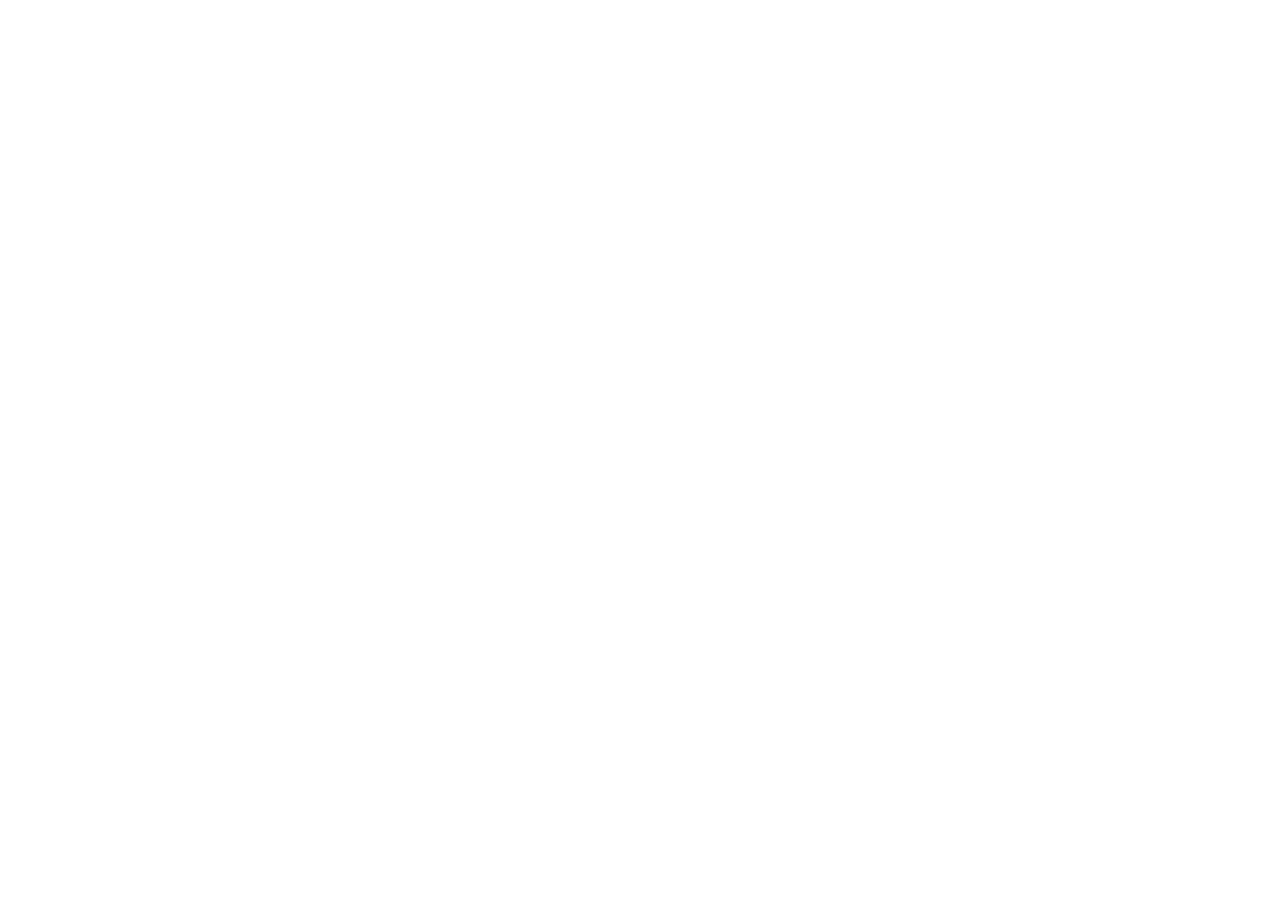
==== html/index.html @ f1a677b0 "Initial Commit" ====
<!doctype html>
<html>
<head>
    <meta charset="utf-8">
    <title>Saianna Style Studio</title>
    
    <link href="css/saianna-style-studio.css" type="text/css">
</head>
<body>
	<header>
    </header>
</body>
</html>
---- html/css/saianna-style-studio.css ----
@charset "utf-8";
/* 
	CSS Document for Saianna Style Studio
	by Aakash Bhatia <akash.bhatia1184@gmail.com>
	http://thebrauxelcode.com/
*/
/*-------------------------------------------------------------------------------------	
	0.	CSS Resets
	1.	Global Styles
	2.  Home Page Styles
-------------------------------------------------------------------------------------*/
/*-----------------------------------------------------------------------------------*/
/*	0.	CSS Resets
/*-----------------------------------------------------------------------------------*/
* {
  margin: 0px;
  padding: 0px;
}

article, aside, details, figcaption, figure, footer, header, hgroup, menu, nav, section {
  display: block;
}

/*-----------------------------------------------------------------------------------*/
/*	1.	Global Styles
/*-----------------------------------------------------------------------------------*/
/* Elements */
body {
	font-size: 15px;
	line-height: 1.3;
}

a {
	transition:all 0.4s ease-out 0s;
	color:inherit;
	text-decoration:none;
	outline:none !important;
}

button {
	cursor:pointer;
	transition:all 0.4s ease-out 0s;
}

img {
	max-width:100%;
}

p {
	margin-top:10px;
	margin-bottom:10px;
}
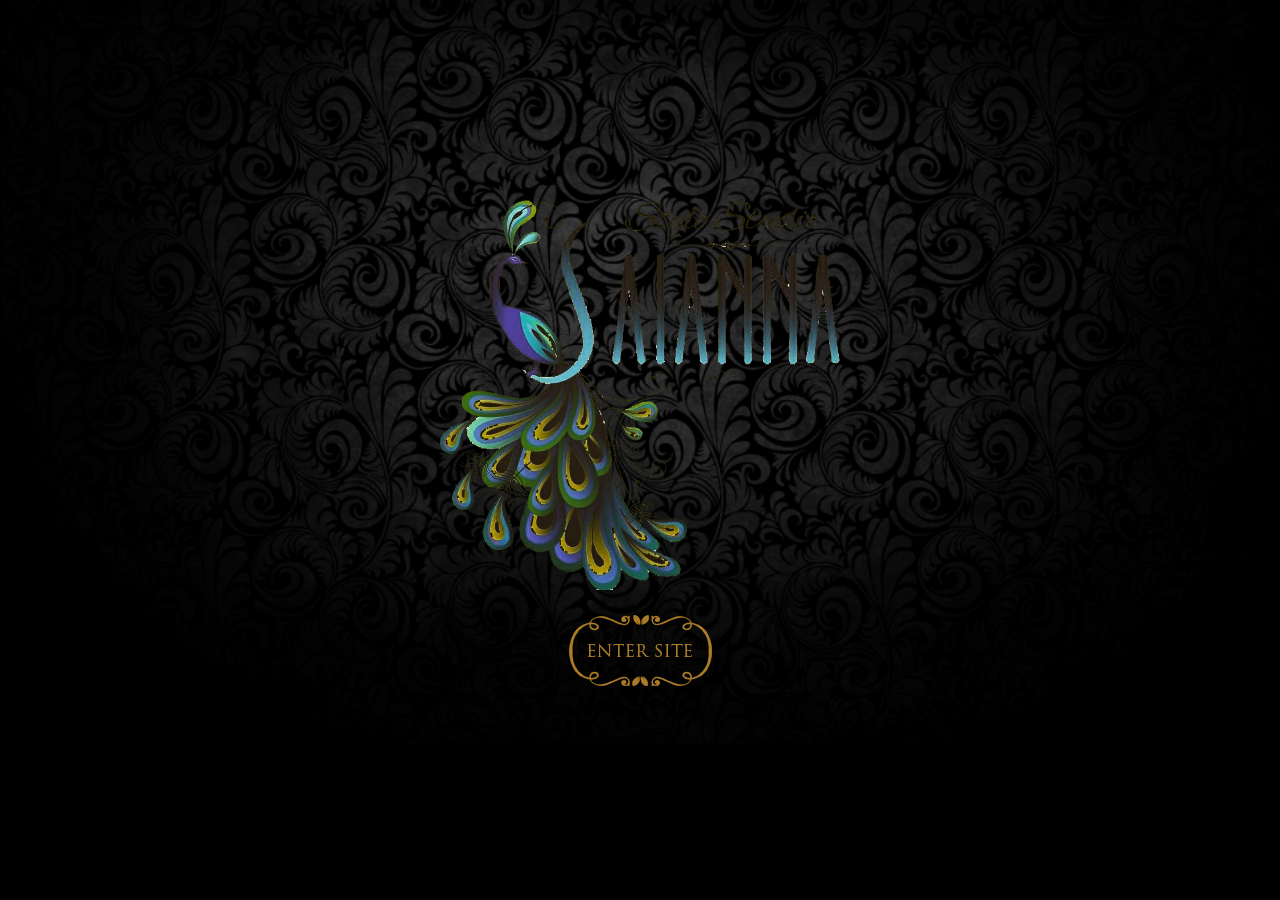
==== commit 8ee061c6: "Home Page" ====
--- a/html/index.html
+++ b/html/index.html
@@ -4,10 +4,15 @@
     <meta charset="utf-8">
     <title>Saianna Style Studio</title>
     
-    <link href="css/saianna-style-studio.css" type="text/css">
+    <link href="css/saianna-style-studio.css" type="text/css" rel="stylesheet">
 </head>
 <body>
-	<header>
-    </header>
+    <main id="landing" class="content">
+    	<div class="wrap">
+            <a href="home-page.html" id="logo"><img src="images/logo.png" alt="Saianna Style Studio" title="Saianna Style Studio" width="400"></a>
+            <a href="home-page.html"><img src="images/enter-site.png" alt="Enter Site" title="Enter Site"></a>
+        <!-- div.wrap ENDS -->
+		</div>
+    </main>
 </body>
 </html>
--- a/html/css/saianna-style-studio.css
+++ b/html/css/saianna-style-studio.css
@@ -28,6 +28,13 @@
 body {
 	font-size: 15px;
 	line-height: 1.3;
+	background-color:#000000;
+	background-image:url(../images/background.jpg);
+	background-repeat:no-repeat;
+	background-size:cover;
+	background-position:center center;
+	color:#fff;
+	font-family: 'Open Sans', sans-serif;
 }
 
 a {
@@ -49,4 +56,99 @@
 p {
 	margin-top:10px;
 	margin-bottom:10px;
+}
+
+/* Classes */
+.wrap {
+	margin:0 auto;
+	width:1200px;
+}
+
+.two-columns {
+	width:100%;
+	overflow:hidden;
+}
+	.two-columns .column {
+		width:50%;
+		float:left;
+	}
+	
+.three-columns {
+	width:100%;
+	overflow:hidden;
+}
+	.three-columns .column {
+		width:30%;
+		padding-left:1.5%;
+		padding-right:1.5%;
+		float:left;
+	}
+
+/* IDs */
+#logo {
+	display:block;
+	margin:20px auto;
+	text-align:center;
+}
+
+/* Header Styles */
+#main-menu {
+	list-style-type:none;
+	width:100%;
+	overflow:hidden;
+}
+	#main-menu li {
+		float:left;
+		width:14%;
+		padding-left:1%;
+		padding-right:1%;
+		text-align:center;
+	}
+		#main-menu li a {
+			display:block;
+			text-transform:uppercase;
+			line-height:2;
+		}
+			#main-menu li a:hover {
+				background-color:#A07831;
+			}
+		
+/* Footer Styles */
+footer {
+	padding-bottom:20px;
+}
+	footer h3 {
+		text-align:left;
+		border-bottom:1px solid #fff;
+		display:block;
+		line-height:2;
+	}
+	footer .column {
+	}
+	
+.footer-menu {
+	list-style-type:none;
+	text-align:left;
+	margin-top:10px;
+}
+/*-----------------------------------------------------------------------------------*/
+/*	2.	Landing Page Styles
+/*-----------------------------------------------------------------------------------*/
+#landing {
+	text-align:center;
+	margin-top:200px;
+}
+/*-----------------------------------------------------------------------------------*/
+/*	3.	Home Page Styles
+/*-----------------------------------------------------------------------------------*/
+#home {
+	padding-top:20px;
+	padding-bottom:30px;
+}
+
+.home-collections {
+	padding-top:20px;
+}
+.home-collections h3 {
+	display:none;
 }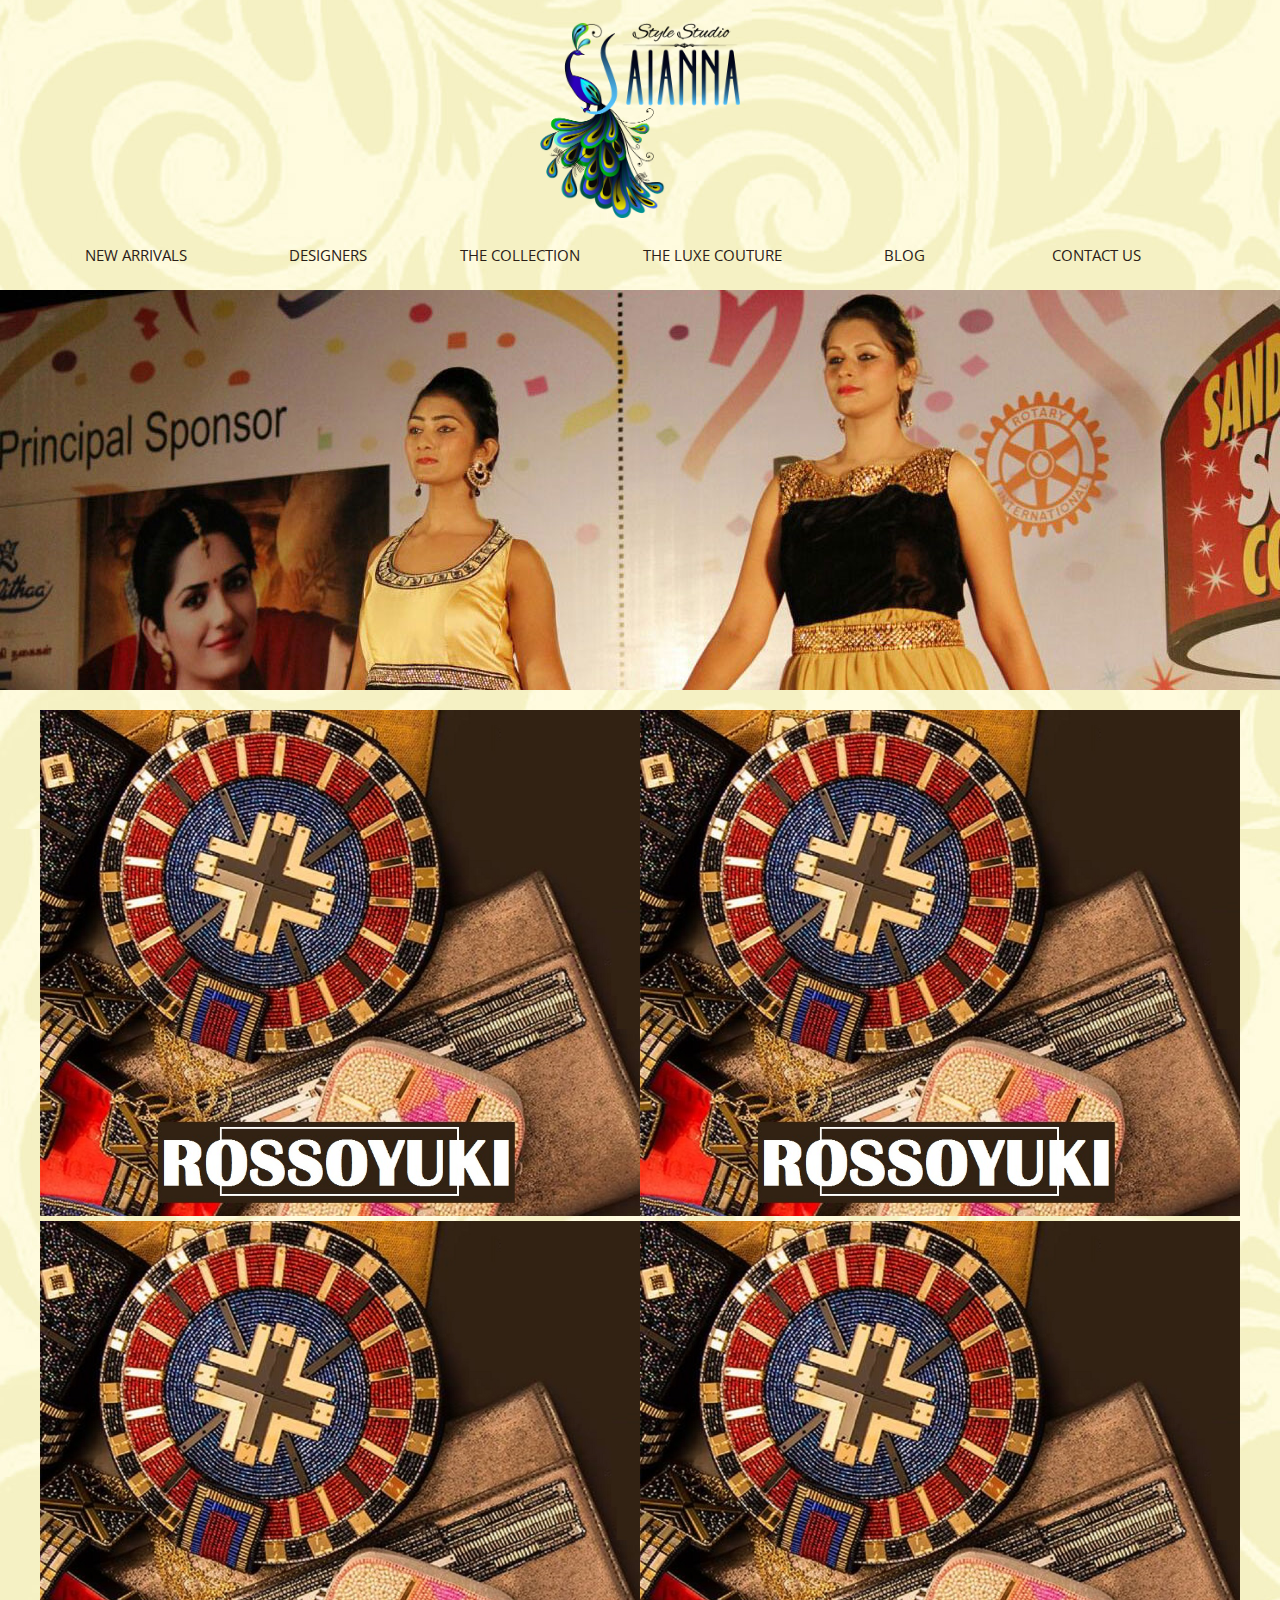
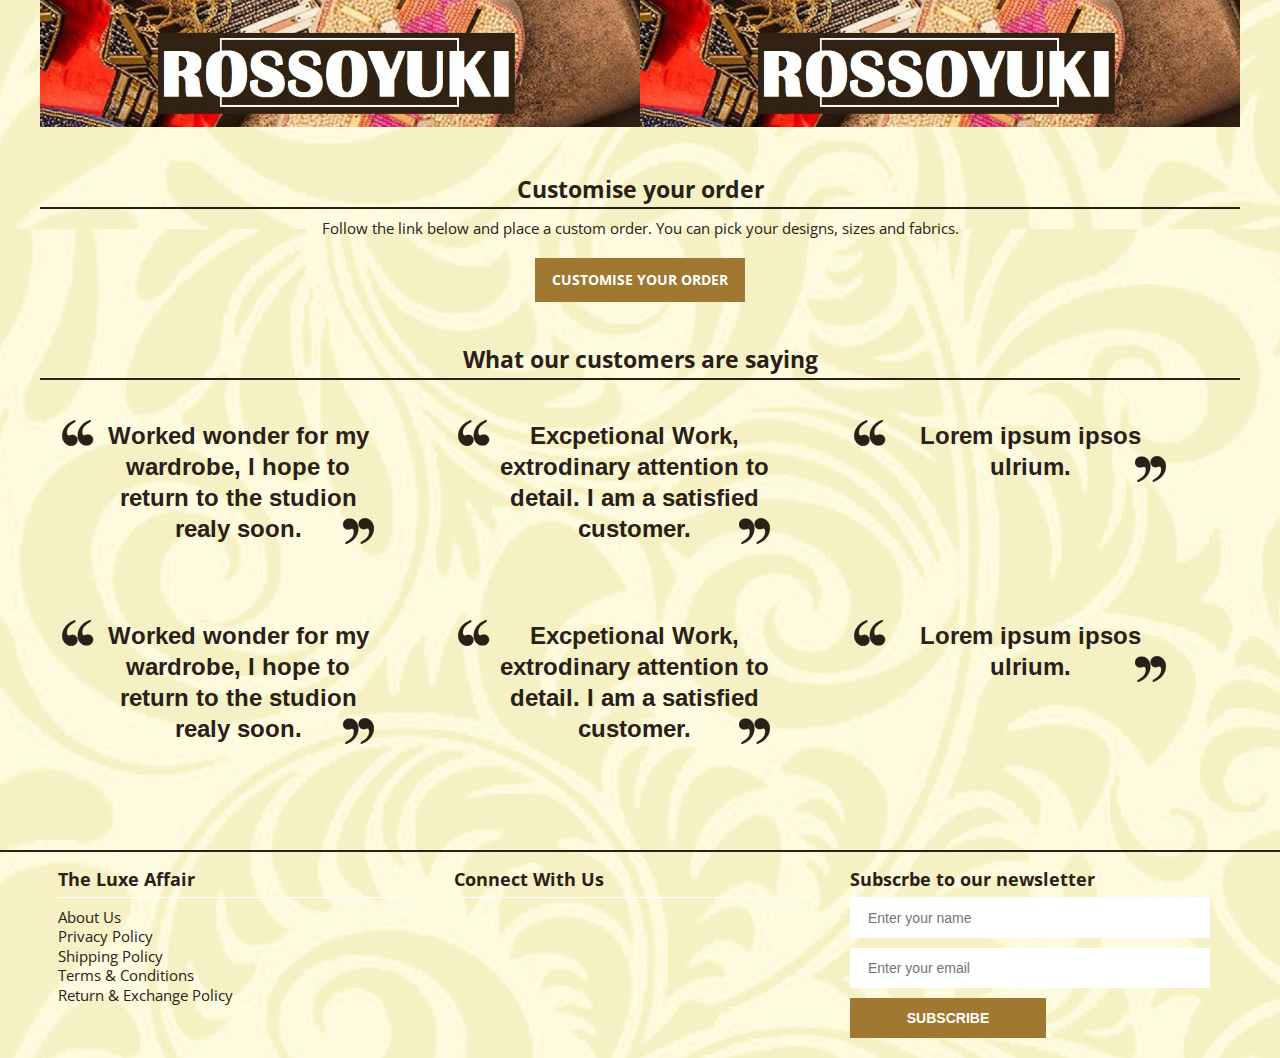
==== commit aa930215: "Home Page Interim" ====
--- a/html/index.html
+++ b/html/index.html
@@ -4,15 +4,168 @@
     <meta charset="utf-8">
     <title>Saianna Style Studio</title>
     
+    <link href="https://fonts.googleapis.com/css?family=Open+Sans:400,300,600,700" rel="stylesheet" type="text/css">
     <link href="css/saianna-style-studio.css" type="text/css" rel="stylesheet">
+    <link href='https://fonts.googleapis.com/css?family=Arimo:400,400italic,700,700italic' rel='stylesheet' type='text/css'>
+    
+    <script type="text/javascript" src="js/jquery.js"></script>
+    <script type="text/javascript" src="js/jquery-ui.js"></script>
+    <script type="text/javascript" src="js/responsiveslides.js"></script>
 </head>
 <body>
-    <main id="landing" class="content">
+	<header>
     	<div class="wrap">
-            <a href="home-page.html" id="logo"><img src="images/logo.png" alt="Saianna Style Studio" title="Saianna Style Studio" width="400"></a>
-            <a href="home-page.html"><img src="images/enter-site.png" alt="Enter Site" title="Enter Site"></a>
+        	<a href="#" id="logo">Saianna Style Studio</a>	
+
+            <nav>
+                <ul id="main-menu">
+                    <li><a href="products.html">New Arrivals</a></li>
+                    <li><a href="#">Designers</a></li>
+                    <li><a href="#">The Collection</a></li>
+                    <li><a href="#">The Luxe Couture</a></li>
+                    <li><a href="#">Blog</a></li>
+                    <li><a href="contact.html">Contact Us</a></li>
+                </ul>
+            </nav>
         <!-- div.wrap ENDS -->
 		</div>
+    </header>
+    <main id="home" class="content">
+        <ul id="slider" class="rslides">
+            <li><img src="images/filler/slider/1.jpg" alt="Banner" title="Banner"></li>
+            <li><img src="images/filler/slider/2.jpg" alt="Banner" title="Banner"></li>
+            <li><img src="images/filler/slider/3.jpg" alt="Banner" title="Banner"></li>
+            <li><img src="images/filler/slider/4.jpg" alt="Banner" title="Banner"></li>
+        <!-- div#slider ENDS -->
+        </ul>
+            
+        <section class="home-collections two-columns">
+        	<div class="wrap">
+                <article class="column">
+                    <h3>Collection 1</h3>
+                    <a href="#"><img src="images/filler/collection.jpg" alt="Collection" title="Collection"></a>
+                </article>
+    
+                <article class="column">
+                    <h3>Collection 1</h3>
+                    <a href="#"><img src="images/filler/collection.jpg" alt="Collection" title="Collection"></a>
+                </article>
+    
+                <article class="column">
+                    <h3>Collection 1</h3>
+                    <a href="#"><img src="images/filler/collection.jpg" alt="Collection" title="Collection"></a>
+                </article>
+    
+                <article class="column">
+                    <h3>Collection 1</h3>
+                    <a href="#"><img src="images/filler/collection.jpg" alt="Collection" title="Collection"></a>
+                </article>
+            <!-- div.wrap ENDS -->
+			</div>
+        <!-- section.home-collections ENDS -->
+        </section>
+        
+        <section class="customise">
+        	<div class="wrap">
+	        	<h2>Customise your order</h2>
+                <p>Follow the link below and place a custom order. You can pick your designs, sizes and fabrics.</p>
+                <a class="link-1" href="#">Customise Your Order</a>
+			</div>
+        <!-- section.customise ENDS -->
+        </section>
+
+        <section class="customers-say">
+        	<div class="wrap">
+	        	<h2>What our customers are saying</h2>
+                
+                <section class="testimonials three-columns">
+                	<article class="column">
+                    	<blockquote>
+                        	Worked wonder for my wardrobe, I hope to return to the studion realy soon.
+                            <span class="close">&nbsp;</span>
+                        </blockquote>
+                    </article>
+
+                	<article class="column">
+                    	<blockquote>
+                        	Excpetional Work, extrodinary attention to detail. I am a satisfied customer.
+                            <span class="close">&nbsp;</span>
+                        </blockquote>
+                    </article>
+
+                	<article class="column">
+                    	<blockquote>
+                        	Lorem ipsum ipsos ulrium.
+                            <span class="close">&nbsp;</span>
+                        </blockquote>
+                    </article>
+
+                	<article class="column">
+                    	<blockquote>
+                        	Worked wonder for my wardrobe, I hope to return to the studion realy soon.
+                            <span class="close">&nbsp;</span>
+                        </blockquote>
+                    </article>
+
+                	<article class="column">
+                    	<blockquote>
+                        	Excpetional Work, extrodinary attention to detail. I am a satisfied customer.
+                            <span class="close">&nbsp;</span>
+                        </blockquote>
+                    </article>
+
+                	<article class="column">
+                    	<blockquote>
+                        	Lorem ipsum ipsos ulrium.
+                            <span class="close">&nbsp;</span>
+                        </blockquote>
+                    </article>
+                <!-- section.testimonials ENDS -->
+                </section>
+			</div>
+        <!-- section.customers-say ENDS -->
+        </section>
     </main>
+    
+    <footer>
+    	<div class="wrap">
+            <div class="three-columns">
+                <div class="column">
+                    <h3>The Luxe Affair</h3>
+                
+                    <ul class="footer-menu">
+                        <li><a href="#">About Us</a></li>
+                        <li><a href="#">Privacy Policy</a></li>
+                        <li><a href="#">Shipping Policy</a></li>
+                        <li><a href="#">Terms &amp; Conditions</a></li>
+                        <li><a href="#">Return &amp; Exchange Policy</a></li>
+                    </ul>
+                <!-- div.column ENDS -->
+                </div>
+    
+                <div class="column">
+                    <h3>Connect With Us</h3>
+                    
+                    <div class="social-icons">
+                    </div>
+                <!-- div.column ENDS -->
+                </div>
+    
+                <div class="column">
+                    <h3>Subscrbe to our newsletter</h3>
+
+                    <form action="" class="subscribe">
+                    	<input type="text" name="name" placeholder="Enter your name" required>
+                    	<input type="email" name="email" placeholder="Enter your email" required>
+                        <button type="submit">Subscribe</button>
+                    </form>
+                <!-- div.column ENDS -->
+                </div>
+            <!-- div.three-columns ENDS -->
+            </div>
+        <!-- div.wrap ENDS -->
+		</div>
+    </footer>
+    <script type="text/javascript" src="js/core.js"></script>
 </body>
-</html>
+</html>--- a/html/css/saianna-style-studio.css
+++ b/html/css/saianna-style-studio.css
@@ -28,13 +28,12 @@
 body {
 	font-size: 15px;
 	line-height: 1.3;
-	background-color:#000000;
+	background-color:#FFFBDE;
 	background-image:url(../images/background.jpg);
-	background-repeat:no-repeat;
-	background-size:cover;
+	background-repeat:repeat;
 	background-position:center center;
-	color:#fff;
 	font-family: 'Open Sans', sans-serif;
+	color:#2A2017;
 }
 
 a {
@@ -44,13 +43,29 @@
 	outline:none !important;
 }
 
-button {
-	cursor:pointer;
-	transition:all 0.4s ease-out 0s;
+input[type="text"], input[type="email"], textarea {
+	border:0px;
+	width:90%;
+	height:40px;
+	line-height:40px;
+	font-size:14px;
+	margin-bottom:10px;
+	padding-left:5%;
+	padding-right:5%;
+	-webkit-appearance:none;
+}
+
+textarea {
+	height:200px;
+	font-family:inherit;
+	-webkit-appearance:none;
+	line-height:1.5;
+	padding-top:10px;
 }
 
 img {
 	max-width:100%;
+	border:0px;
 }
 
 p {
@@ -58,12 +73,66 @@
 	margin-bottom:10px;
 }
 
+button, .link-1 {
+	background-color:#a07831;
+	border:0px;
+	text-transform:uppercase;
+	width:196px;
+	height:40px;
+	display:block;
+	font-size:14px;
+	color:#fff;
+	font-weight:bold;
+	border:2px solid #a07831;
+	padding-left:5px;
+	padding-right:5px;
+	cursor:pointer;
+	transition:all 0.4s ease-out 0s;
+	-webkit-appearance:none;
+}
+.link-1 {
+	line-height:40px;
+}	
+	.link-1:hover, button:hover {
+		background-color:transparent;
+		color:#a07831;
+	}
+	
+blockquote {
+	font-weight:bold;
+	font-family: 'Arimo', sans-serif;
+	font-size:24px;
+	background-image:url(../images/blockquote.png);
+	background-repeat:no-repeat;
+	background-position:left top;
+	padding-left:40px;
+	padding-right:40px;
+	position:relative;
+}
+	blockquote span.close {
+		background-image:url(../images/blockquote-close.png);
+		display:block;
+		position:absolute;
+		right:40px;
+		bottom:0px;
+		width:40px;
+		height:26px;
+		background-repeat:no-repeat;
+	}
 /* Classes */
 .wrap {
 	margin:0 auto;
 	width:1200px;
 }
 
+.clear {
+	clear:both;
+}
+
+.content {
+	padding-bottom:30px;
+}
+
 .two-columns {
 	width:100%;
 	overflow:hidden;
@@ -83,12 +152,31 @@
 		padding-right:1.5%;
 		float:left;
 	}
+	
+.four-columns {
+	overflow:hidden;
+	width:100%;
+}
+	.four-columns .column {
+		width:21%;
+		margin-left:1.5%;
+		margin-right:1.5%;
+		float:left;
+	}
 
 /* IDs */
 #logo {
 	display:block;
 	margin:20px auto;
 	text-align:center;
+	overflow:hidden;
+	text-indent:-1000px;
+	background-image:url(../images/saianna-style-studio.png);
+	background-repeat:no-repeat;
+	background-position:center center;
+	background-size:contain;
+	width:200px;
+	height:200px;
 }
 
 /* Header Styles */
@@ -111,11 +199,21 @@
 		}
 			#main-menu li a:hover {
 				background-color:#A07831;
+				color:#fff;
 			}
-		
+
+#slider {
+	margin-bottom:20px;
+	margin-top:20px;
+}
+	#slider img {
+		width:100%;
+	}
 /* Footer Styles */
 footer {
 	padding-bottom:20px;
+	padding-top:10px;
+	border-top:2px solid #2a2017;
 }
 	footer h3 {
 		text-align:left;
@@ -142,13 +240,156 @@
 /*	3.	Home Page Styles
 /*-----------------------------------------------------------------------------------*/
 #home {
-	padding-top:20px;
 	padding-bottom:30px;
 }
-
-.home-collections {
-	padding-top:20px;
-}
+	#home h2 {
+		border-bottom:2px solid #2A2017;
+		padding-bottom:3px;
+		padding-top:3px;
+	}
+
 .home-collections h3 {
 	display:none;
+}
+
+.customise {
+	text-align:center;
+	padding-top:40px;
+	padding-bottom:40px;
+}
+	.customise .link-1 {
+		margin:0px auto;
+		margin-top:20px;
+	}
+	
+.customers-say {
+	text-align:center;
+}
+	.customers-say .testimonials {
+		padding-top:40px;
+	}
+		.customers-say .three-columns .column {
+			min-height:200px;
+		}
+/*-----------------------------------------------------------------------------------*/
+/*	3.	Products Page Styles
+/*-----------------------------------------------------------------------------------*/
+aside {
+	width:20%;
+	margin-right:2%;
+	float:left;
+}
+
+.main-content {
+	width:78%;
+	float:left;
+}
+
+.products-grid .product {
+	border:3px solid #2a2017;
+	-webkit-border-radius:5px;
+	-moz-border-radius:5px;
+	border-radius:5px;
+	text-align:center;
+	position:relative;
+	margin-bottom:20px;
+	cursor:pointer;
+}
+	.products-grid .product p {
+		margin:0px;
+	}
+	.products-grid .product .details {
+		padding-top:5px;
+		padding-bottom:10px;
+		position:absolute;
+		bottom:0px;
+		text-align:center;
+		background:rgba(255,255,255,0.8);
+		width:100%;
+		display:none;
+	}
+
+/*-----------------------------------------------------------------------------------*/
+/*	4.	Product Details Page Styles
+/*-----------------------------------------------------------------------------------*/
+.product-image {
+	width:30%;
+	float:left;
+}
+
+.product-image .thumbnails {
+	list-style-type:none;
+	width:100%;
+	overflow:hidden;
+	margin-top:10px;
+}
+
+	.product-image .thumbnails li {
+		float:left;
+		width:20%;
+		margin-left:2.5%;
+		margin-right:2.5%;
+	}
+
+#product-details .details {
+	width:65%;
+	padding-left:5%;
+	float:left;
+}
+
+#product-details .details button {
+	float:left;
+	margin-left:20px;
+	margin-top:30px;
+}
+
+#product-details .details input[type="text"] {
+	width:120px;
+}
+/*-----------------------------------------------------------------------------------*/
+/*	3.	Contact Page Styles
+/*-----------------------------------------------------------------------------------*/
+#contact {
+	padding-top:20px;
+}
+
+.contact form {
+	width:300px;
+	margin:0 auto;
+}
+
+/*-----------------------------------------------------------------------------------*/
+/*	4.	Responsive Slider Styles
+/*-----------------------------------------------------------------------------------*/
+/*! http://responsiveslides.com v1.54 by @viljamis */
+.rslides {
+  position: relative;
+  list-style: none;
+  overflow: hidden;
+  width: 100%;
+  padding: 0;
+  margin: 0;
+}
+
+.rslides li {
+  -webkit-backface-visibility: hidden;
+  position: absolute;
+  display: none;
+  width: 100%;
+  left: 0;
+  top: 0;
+}
+
+.rslides li:first-child {
+  position: relative;
+  display: block;
+  float: left;
+}
+
+.rslides img {
+  display: block;
+  height: auto;
+  float: left;
+  width: 100%;
+  border: 0;
 }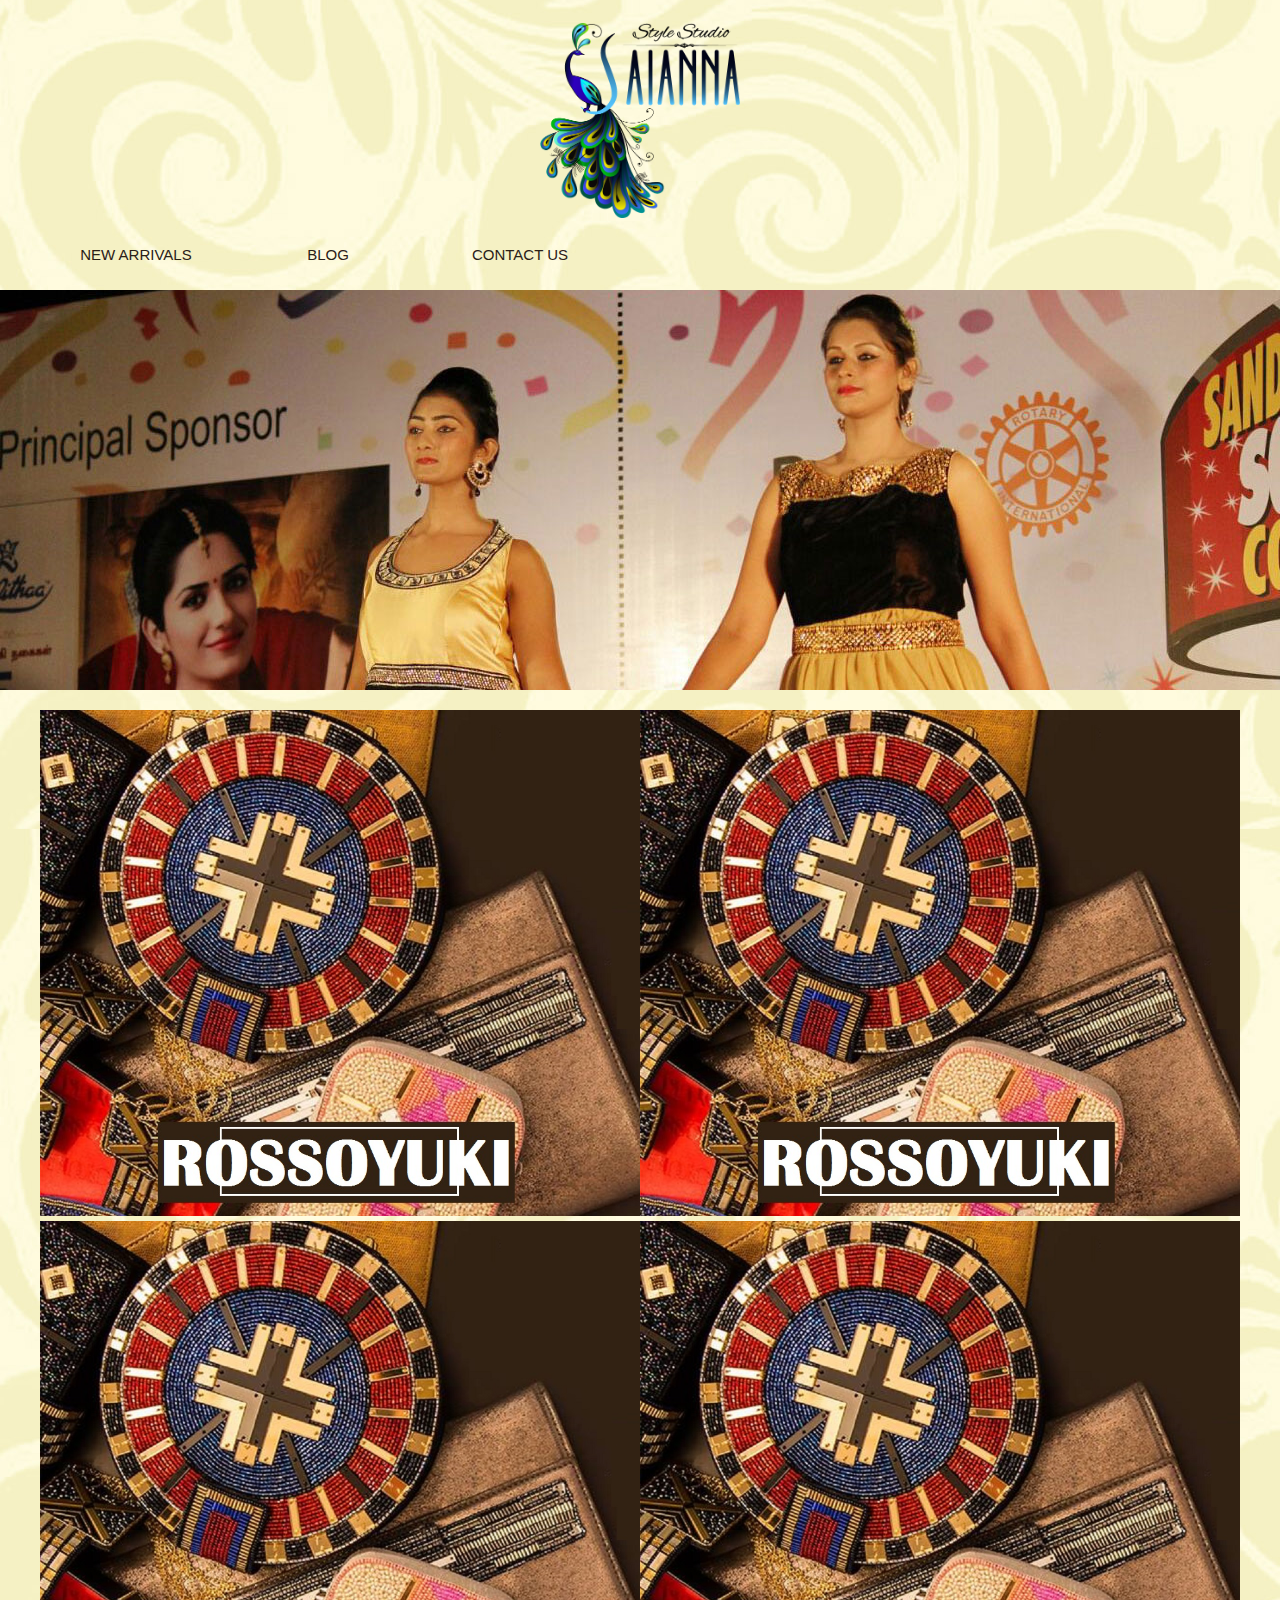
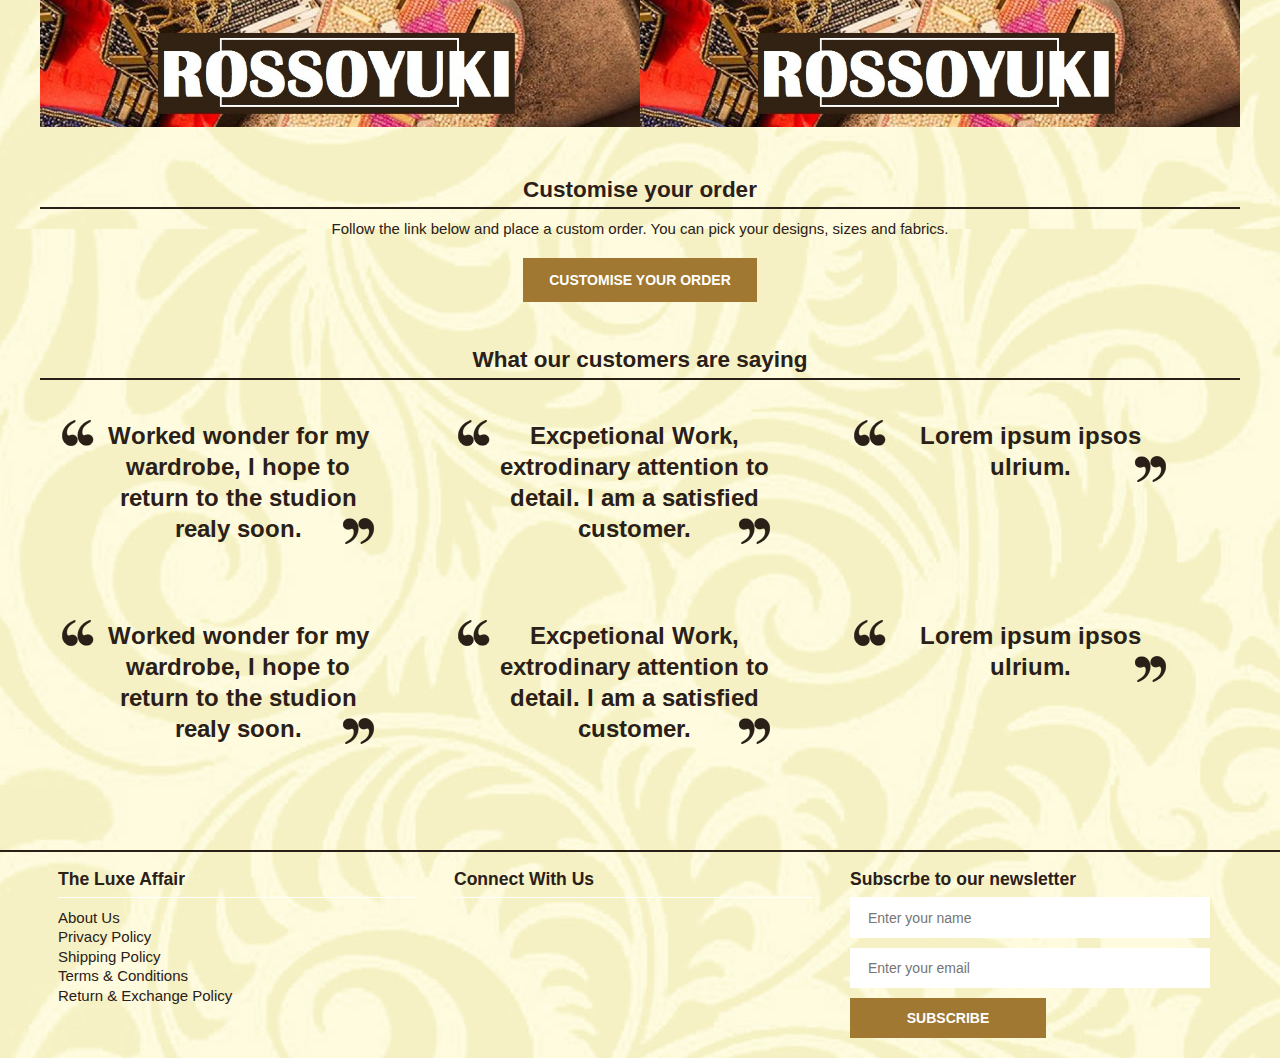
==== commit bf8e33b8: "Button Styles" ====
--- a/html/index.html
+++ b/html/index.html
@@ -20,9 +20,6 @@
             <nav>
                 <ul id="main-menu">
                     <li><a href="products.html">New Arrivals</a></li>
-                    <li><a href="#">Designers</a></li>
-                    <li><a href="#">The Collection</a></li>
-                    <li><a href="#">The Luxe Couture</a></li>
                     <li><a href="#">Blog</a></li>
                     <li><a href="contact.html">Contact Us</a></li>
                 </ul>
--- a/html/css/saianna-style-studio.css
+++ b/html/css/saianna-style-studio.css
@@ -21,6 +21,10 @@
   display: block;
 }
 
+h1, h2 {
+	font-family: 'Oswald', sans-serif;
+	font-weight:700;
+}
 /*-----------------------------------------------------------------------------------*/
 /*	1.	Global Styles
 /*-----------------------------------------------------------------------------------*/
@@ -32,7 +36,8 @@
 	background-image:url(../images/background.jpg);
 	background-repeat:repeat;
 	background-position:center center;
-	font-family: 'Open Sans', sans-serif;
+	/* font-family: 'Open Sans', sans-serif; */
+	font-family: 'Archivo Narrow', sans-serif;
 	color:#2A2017;
 }
 
@@ -75,7 +80,6 @@
 
 button, .link-1 {
 	background-color:#a07831;
-	border:0px;
 	text-transform:uppercase;
 	width:196px;
 	height:40px;
@@ -92,11 +96,21 @@
 }
 .link-1 {
 	line-height:40px;
+	position:relative;
+	width:220px;
+	transition:none;
 }	
 	.link-1:hover, button:hover {
 		background-color:transparent;
 		color:#a07831;
 	}
+	.link-1 span {
+		position:absolute;
+		top:0px;
+		right:10px;
+		display:none;
+	}
+	
 	
 blockquote {
 	font-weight:bold;
@@ -347,6 +361,15 @@
 	width:120px;
 }
 /*-----------------------------------------------------------------------------------*/
+/*	3.	Blog Page Styles
+/*-----------------------------------------------------------------------------------*/
+#blog-listing {
+	text-align:center;
+}	
+	#blog-listing .column {
+		margin-bottom:20px;
+	}
+/*-----------------------------------------------------------------------------------*/
 /*	3.	Contact Page Styles
 /*-----------------------------------------------------------------------------------*/
 #contact {
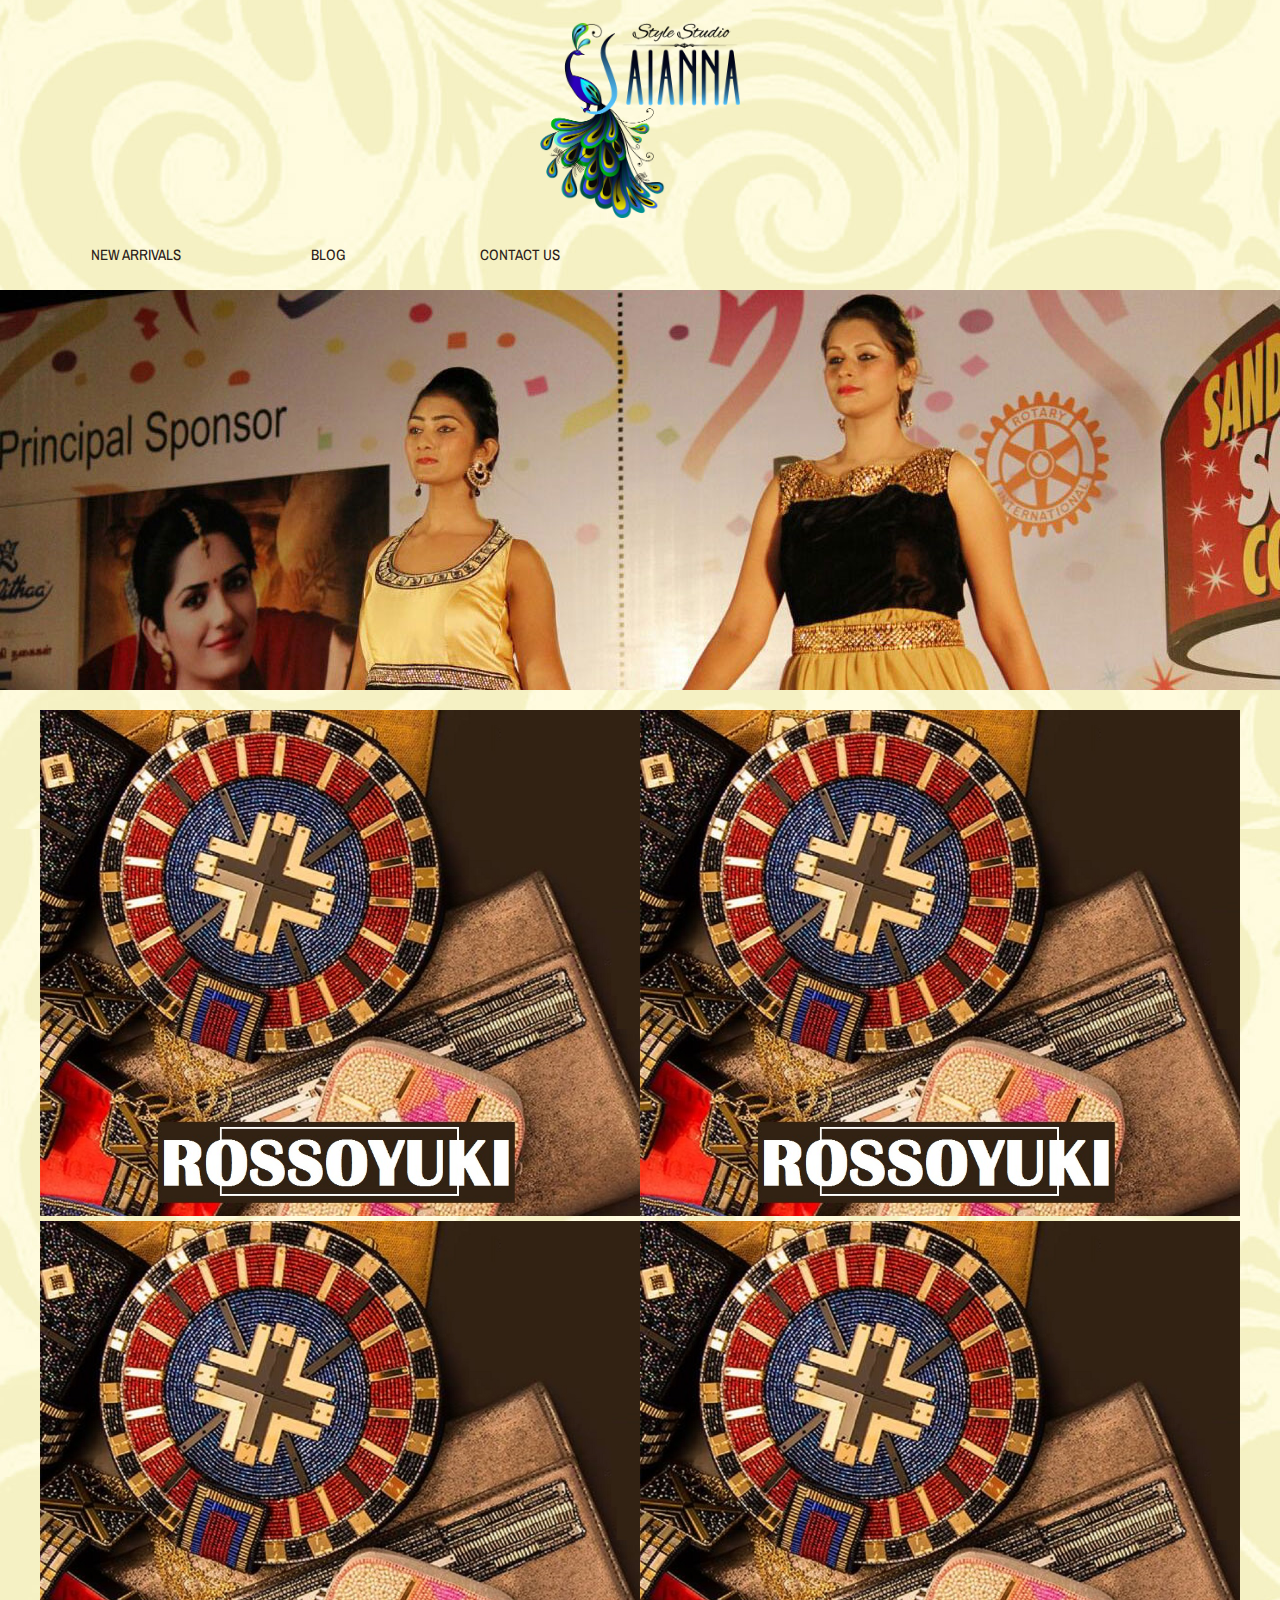
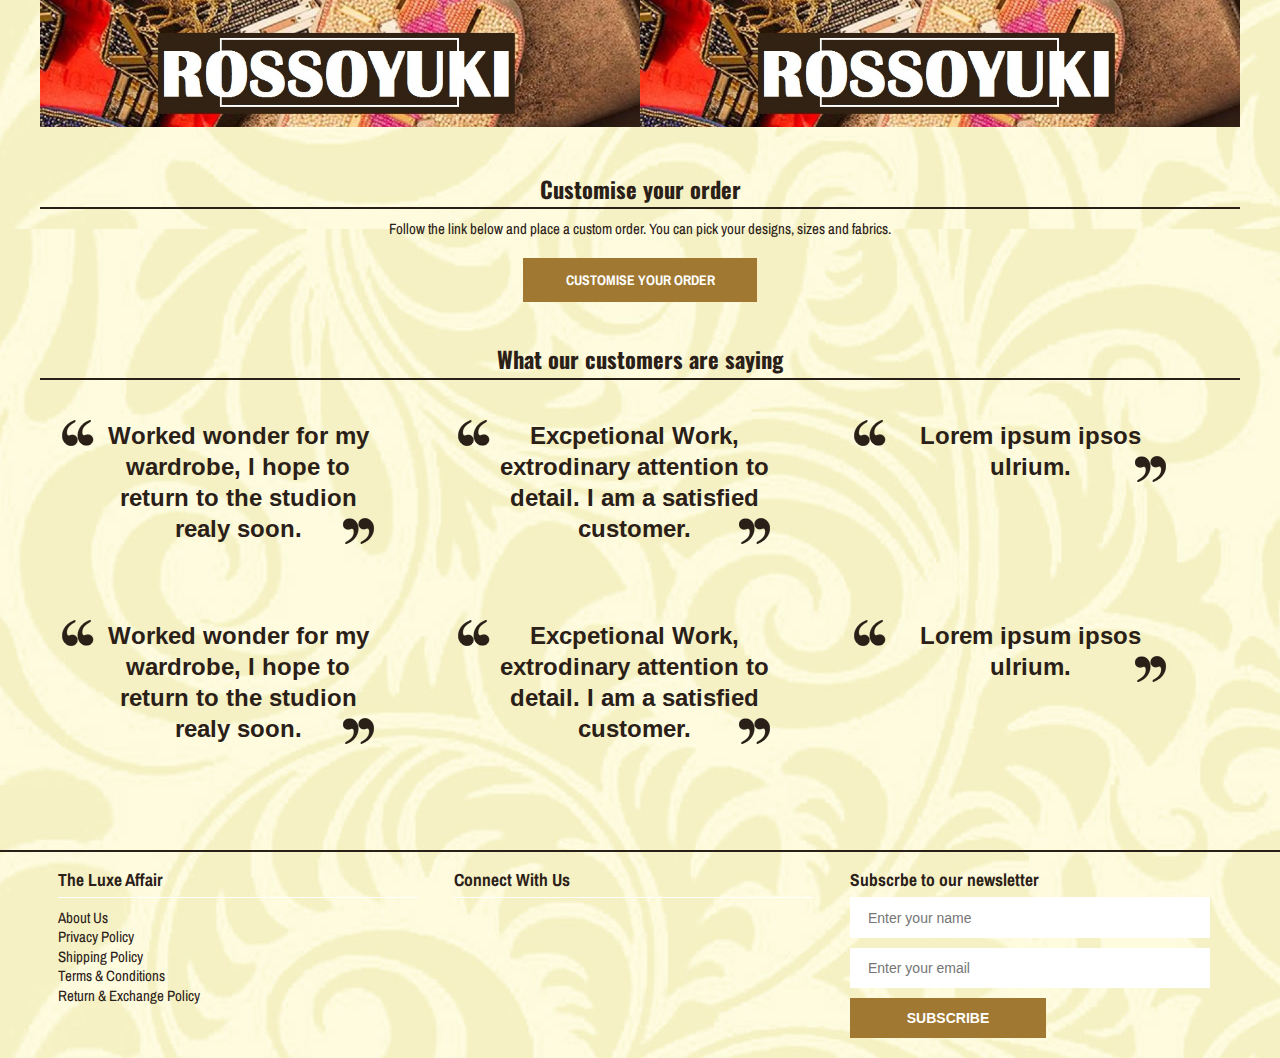
==== commit 67de1073: "Reduction to Relevant" ====
--- a/html/index.html
+++ b/html/index.html
@@ -4,9 +4,10 @@
     <meta charset="utf-8">
     <title>Saianna Style Studio</title>
     
-    <link href="https://fonts.googleapis.com/css?family=Open+Sans:400,300,600,700" rel="stylesheet" type="text/css">
+    <link href="https://fonts.googleapis.com/css?family=Arimo:400,400italic,700,700italic" rel="stylesheet" type="text/css">
+    <link href='https://fonts.googleapis.com/css?family=Oswald:400,700,300' rel='stylesheet' type='text/css'>
+    <link href='https://fonts.googleapis.com/css?family=Archivo+Narrow:400,400italic,700,700italic' rel='stylesheet' type='text/css'>
     <link href="css/saianna-style-studio.css" type="text/css" rel="stylesheet">
-    <link href='https://fonts.googleapis.com/css?family=Arimo:400,400italic,700,700italic' rel='stylesheet' type='text/css'>
     
     <script type="text/javascript" src="js/jquery.js"></script>
     <script type="text/javascript" src="js/jquery-ui.js"></script>
@@ -15,18 +16,19 @@
 <body>
 	<header>
     	<div class="wrap">
-        	<a href="#" id="logo">Saianna Style Studio</a>	
+        	<a href="index.html" id="logo">Saianna Style Studio</a>	
 
             <nav>
                 <ul id="main-menu">
                     <li><a href="products.html">New Arrivals</a></li>
-                    <li><a href="#">Blog</a></li>
+                    <li><a href="blog-listing.html">Blog</a></li>
                     <li><a href="contact.html">Contact Us</a></li>
                 </ul>
             </nav>
         <!-- div.wrap ENDS -->
 		</div>
     </header>
+    
     <main id="home" class="content">
         <ul id="slider" class="rslides">
             <li><img src="images/filler/slider/1.jpg" alt="Banner" title="Banner"></li>
--- a/html/css/saianna-style-studio.css
+++ b/html/css/saianna-style-studio.css
@@ -36,7 +36,6 @@
 	background-image:url(../images/background.jpg);
 	background-repeat:repeat;
 	background-position:center center;
-	/* font-family: 'Open Sans', sans-serif; */
 	font-family: 'Archivo Narrow', sans-serif;
 	color:#2A2017;
 }
@@ -96,9 +95,11 @@
 }
 .link-1 {
 	line-height:40px;
+	height:40px;
 	position:relative;
 	width:220px;
 	transition:none;
+	display:block;
 }	
 	.link-1:hover, button:hover {
 		background-color:transparent;
@@ -211,7 +212,7 @@
 			text-transform:uppercase;
 			line-height:2;
 		}
-			#main-menu li a:hover {
+			#main-menu li a:hover, #main-menu li.current-menu-item a {
 				background-color:#A07831;
 				color:#fff;
 			}
